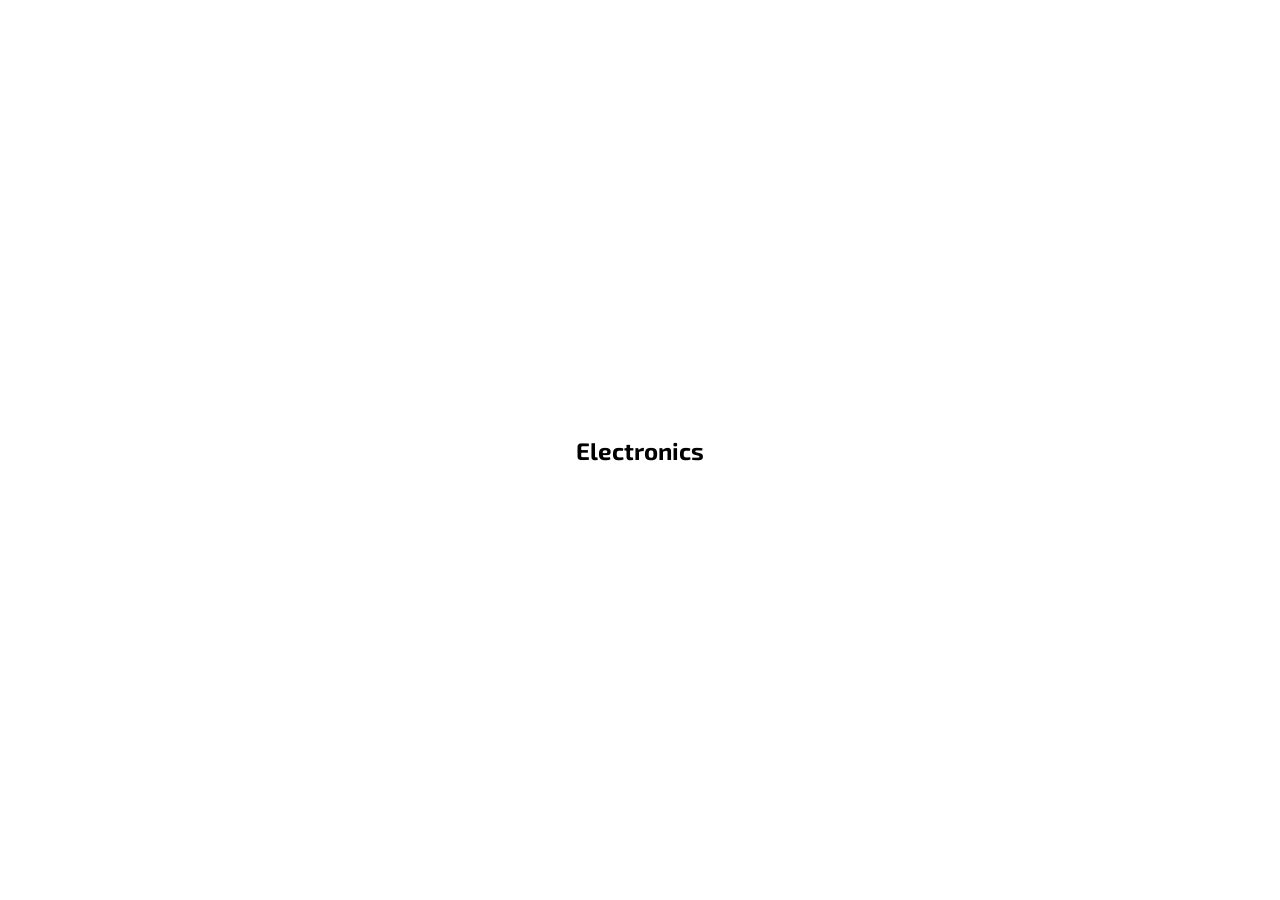
==== index.html @ 3aa08ab3 "first commit" ====
<!DOCTYPE html>
<html lang="en">
<head>
  <meta charset="UTF-8">
  <meta name="viewport" content="width=device-width, initial-scale=1.0">
  <title>electronics</title>
  <link rel="stylesheet" href="style.css">
  <link href="https://fonts.googleapis.com/css2?family=Orbitron&family=Exo+2&display=swap" rel="stylesheet">
</head>

<body>
  <h2>Electronics</h2>
  

</body>
</html>
---- style.css ----
body {
    /* center*/
    margin: 0px;
    height: 100vh;

    display: flex;
    justify-content: center;
    align-items: center;

    /* fonts */
    font-family: "Exo 2", sans-serif;
}
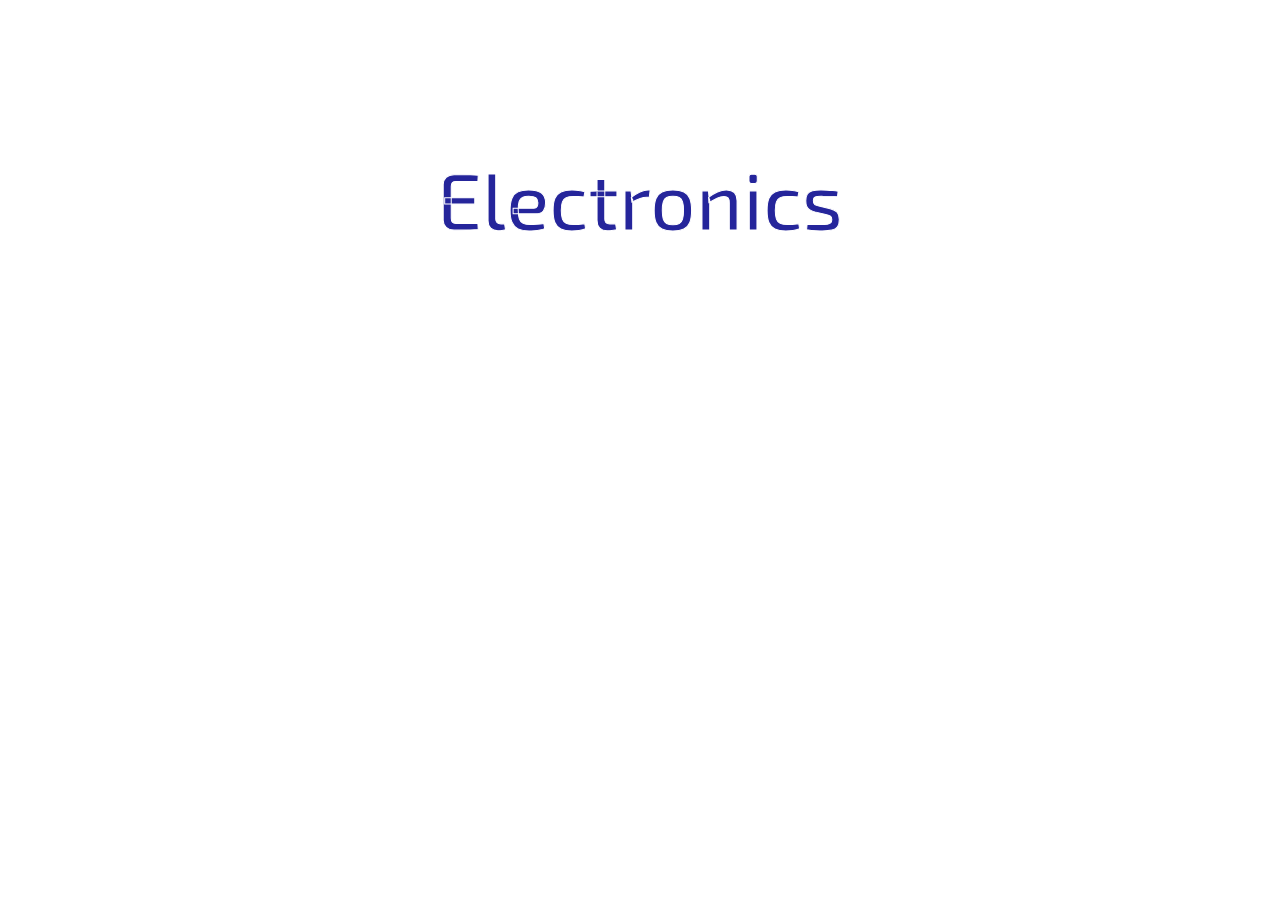
==== commit 03d9f2d5: "edit" ====
--- a/index.html
+++ b/index.html
@@ -10,6 +10,7 @@
 
 <body>
   <h2>Electronics</h2>
+  <a href="what-is-electronics.html">What is Electronics →</a>
   
 
 </body>
--- a/style.css
+++ b/style.css
@@ -1,12 +1,32 @@
+h2 {
+  text-align: center;
+  margin-top: 150px;
+  font-size: 80px;
+  color: rgb(37, 37, 155);
+  -webkit-text-stroke: 1px white;
+  font-family: "Exo 2", sans-serif;
+  font-weight: 500;
+}
+
 body {
-    /* center*/
-    margin: 0px;
-    height: 100vh;
+    background-image: url('https://images.unsplash.com/photo-1518770660439-4636190af475?q=80&w=2070&auto=format&fit=crop&ixlib=rb-4.1.0&ixid=M3wxMjA3fDB8MHxwaG90by1wYWdlfHx8fGVufDB8fHx8fA%3D%3D');
+    background-size: 100%;
+    background-position: center;
+}
 
-    display: flex;
-    justify-content: center;
-    align-items: center;
+a {
+    display: inline-block;
+    color: white;
+    text-decoration: none;
+    font-family: "Orbitron", sans-serif;
+    font-size: 18px;
+    border: 2px solid white;
+    padding: 10px 20px;
+    margin-top: 20px;
+}
 
-    /* fonts */
-    font-family: "Exo 2", sans-serif;
-}
+a:hover {
+    background-color: white;
+    color: black;
+    cursor: pointer;
+}
